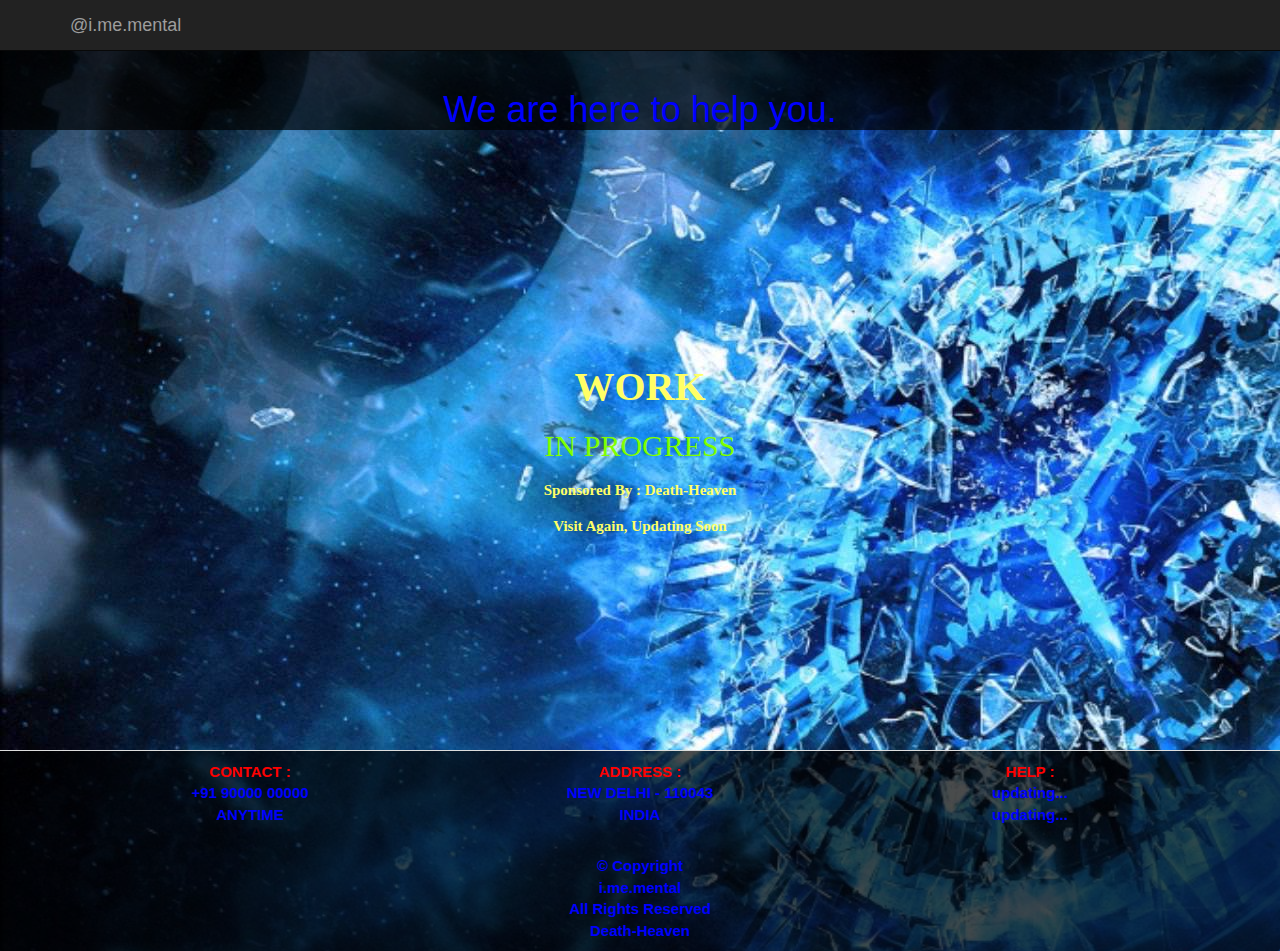
==== login.html @ 8e00816b "commit" ====
<<html>
    <head>
        <link rel="stylesheet" href="https://maxcdn.bootstrapcdn.com/bootstrap/3.3.7/css/bootstrap.min.css" >
        <!--jQuery library--> 
        <script src="https://ajax.googleapis.com/ajax/libs/jquery/1.12.4/jquery.min.js"></script>

        <!--Latest compiled and minified JavaScript--> 
        <script src="https://maxcdn.bootstrapcdn.com/bootstrap/3.3.7/js/bootstrap.min.js"></script>
        
        <title>Signup</title>
        
        <meta name="viewport" content="width=device-width, initial-scale=1.0">
        
        <link rel="stylesheet" href="count.css" type="text/css">
        
    </head>
    
    <body>
      <nav class="navbar navbar-inverse navbar-fixed-top">
            <div class="container">
                <div class="navbar-header">
                   <!--<button type="button" class="navbar-toggle" data-toggle="collapse" data-target="#myNavbar">
                        <span class="icon-bar"></span>
                        <span class="icon-bar"></span>
                        <span class="icon-bar"></span>                        
                    </button>-->
                    <a class="navbar-brand" href="index.html">@i.me.mental</a>
                </div>
              <!--  <div class="collapse navbar-collapse" id="myNavbar">
                    <ul class="nav navbar-nav navbar-right">
                        <li><a href="signup.html"><span class="glyphicon glyphicon-user"></span> Sign Up</a></li>
                        <li><a href="login.html"><span class="glyphicon glyphicon-log-in"></span> Login</a></li>
                    </ul>
                </div>-->
            </div>
        </nav>
        <div style="text-align: center;padding-top: 50px; font-weight: bold; color:#0000ff;background-color: rgba(0, 0, 0, 0.7); 
 ">
            
            <h1 >
              We are here to help you.
            </h1>
        </div>
        <div id="banner_image" >
            <div class="container">

                
           <center>

       
             
     <div class="banner_content" style="background-color: #ccf2ff;background-color: rgba(0, 0, 0, 0);max-width: 800px;">
      <h1 id="i1" style="color: #ffff66;font-size: 40px;font-weight: bold;">WORK</h1>
                    <h2 id="i1" style="color: #80ff00">IN PROGRESS</p></h2>
                     <h1 id="i1" style="color: #ffff66;font-size: 15px;font-weight: bold;">Sponsored By : Death-Heaven</h1>
                     <h1 id="i1" style="color: #ffff66;font-size: 15px;font-weight: bold;">Visit Again, Updating Soon</h1>
                    
                </div> 

   
              </center> 



            </div>
        </div>
        
       
    <footer class="panel-footer" style="background-color:rgba(0, 0, 0, 0.7); ">
    <div class="container">
      <div class="row">
        <section id="hours" class="col-sm-4">
          <span style="color: red;">CONTACT :</span><br>
          +91 90000 00000<br>
          ANYTIME<br>
          
          <hr class="visible-xs">
        </section>
        <section id="address" class="col-sm-4">
          <span style="color: red;" >ADDRESS :</span><br>
          NEW DELHI - 110043<br>
          INDIA
          
          <hr class="visible-xs">
        </section>
         <section id="testimonial" class="col-sm-4">
          <span style="color: red;">HELP :</span><br>
          updating...<br>
          updating...
          
          <hr class="visible-xs">
        </section>

        
      </div>
      <div class="text-center">&copy; <b> Copyright <br>i.me.mental<br>All Rights Reserved <br>Death-Heaven</b></div>
    </div>
  </footer>

  

    </body> 
</html>
---- count.css ----
.banner_image{padding-top: 75px;
padding-bottom: 50px;
text-align: center;
color: #f8f8f8;background-image: url('imgss.jpg') ;
background-size: cover;
}

body

{
background-image: url('watch.jpg') ;

}
.banner_content{position: relative;
padding-top: 6%;
padding-bottom: 6%;
margin-top: 12%;
margin-bottom: 12%;
color:red; 
font-weight: bold;
font-size: 50px;
background-color: #ff99ff;
font-family: cursive;
}

.brand1{

text-align: center;
padding-top: 50px;

}

.image-resize{

height: 380px;
object-fit: cover;
object-position: center center;


}
footer{padding: 10px 0;
       background-color: #101010;
       color: #0000ff;
       bottom:100%;
       width: 100%;
       font-weight: bold;
       font-size: 15px
}


  .panel-footer section {
    margin-bottom: 30px;
    text-align: center;
  }
  
  .panel-footer section hr {
    width: 50%;
  }
  

.row_style{margin-top: 100px;
          margin-bottom: 15%;
}
.text_styling{font-style: italic;
             font-size: 12px;
}
.link{text-decoration: none;
     font-weight: bold;
}
.gap{margin-top:30px;
}
.row_bg{background-color: #ddd;
}
.rowstyle{margin-top: 20%;
          font-size: 17px;
}
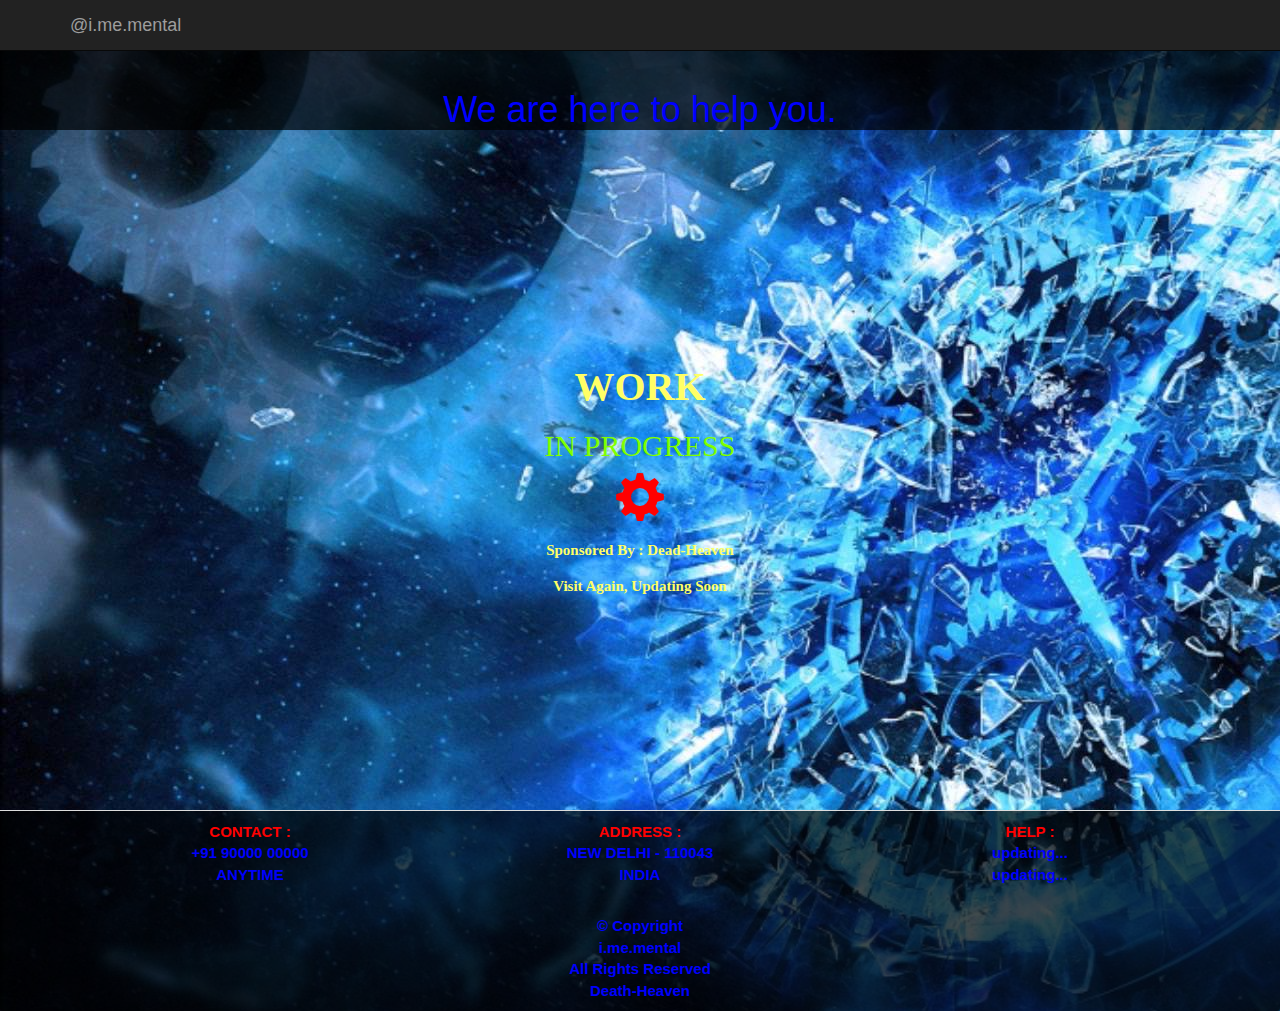
==== commit 0161aaf4: "commit2" ====
--- a/login.html
+++ b/login.html
@@ -53,7 +53,8 @@
      <div class="banner_content" style="background-color: #ccf2ff;background-color: rgba(0, 0, 0, 0);max-width: 800px;">
       <h1 id="i1" style="color: #ffff66;font-size: 40px;font-weight: bold;">WORK</h1>
                     <h2 id="i1" style="color: #80ff00">IN PROGRESS</p></h2>
-                     <h1 id="i1" style="color: #ffff66;font-size: 15px;font-weight: bold;">Sponsored By : Death-Heaven</h1>
+                    <span class="glyphicon glyphicon-cog"> </span>
+                     <h1 id="i1" style="color: #ffff66;font-size: 15px;font-weight: bold;">Sponsored By : Dead-Heaven</h1>
                      <h1 id="i1" style="color: #ffff66;font-size: 15px;font-weight: bold;">Visit Again, Updating Soon</h1>
                     
                 </div> 
